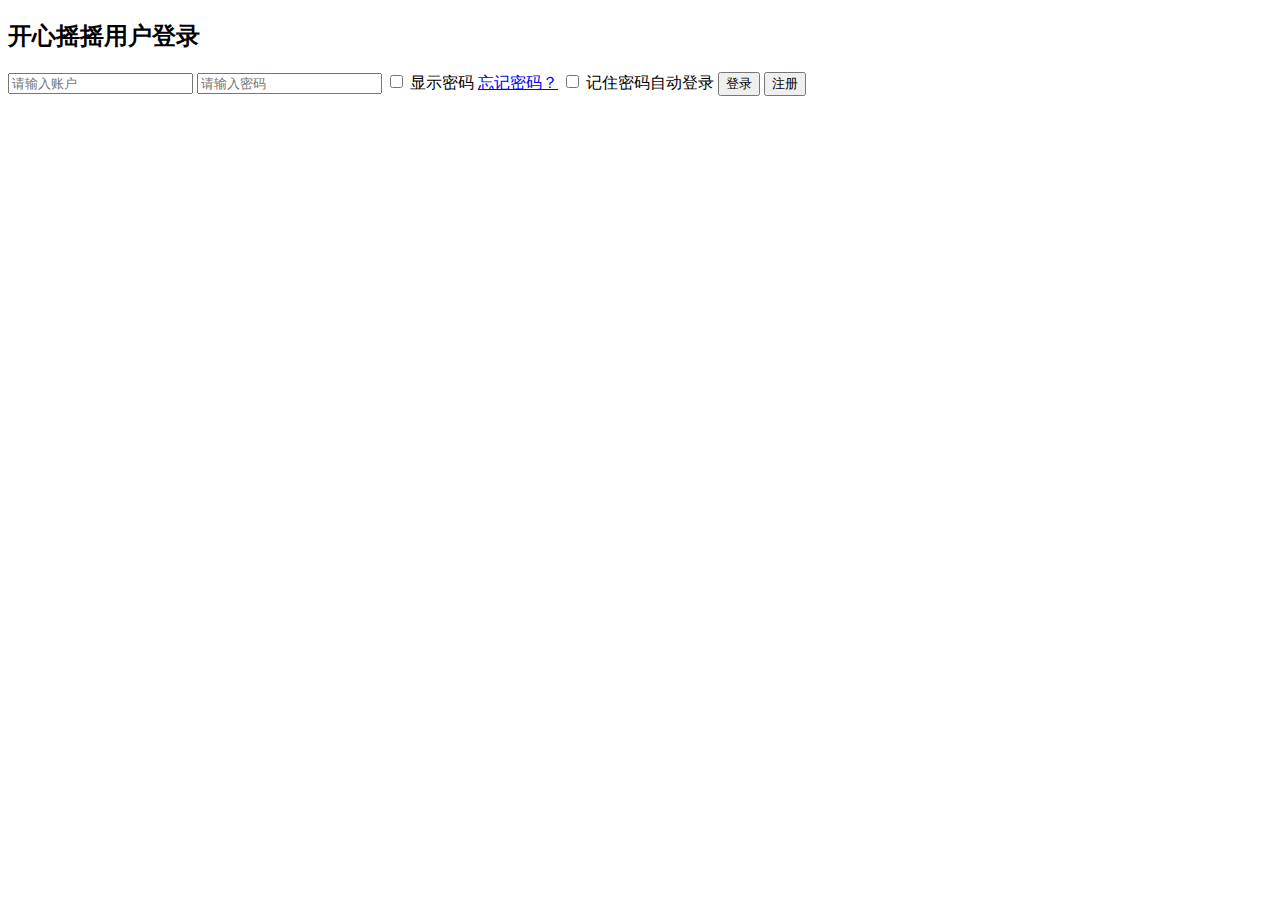
==== zouxiuwangwebApp/login.html @ 7c65e8da "second change login.js register.js login.html register.html" ====
<!DOCTYPE html>
<html lang="en">
<head>
    <meta charset="UTF-8">
    <meta name="viewport" content="width=device-width,initial-scale=1.0,user-scalable=no"/>
    <title>登陆</title>
    <link rel="stylesheet" href="css/login.css">
    <script src="js/jquery-2.1.1.min.js"></script>
    <script src="js/login.js"></script>
</head>
<body>
        <div class="box">
            <div class="head">
                <h2>开心摇摇用户登录</h2>
            </div>
            <div class="content">
                <input type="text" placeholder="请输入账户" class="input1">
                <input type="password" placeholder="请输入密码"  class="input2">
                <label class="checkbox">
                    <input type="checkbox" value="">
                    显示密码  <a href="#">忘记密码？</a>
                </label>
                <label class="checkbox">
                    <input type="checkbox" value="">
                    记住密码自动登录
                </label>
                <button class="btn1" type="button">登录</button>
                <button class="btn2" type="button">注册</button>    
            </div>
        </div>
</body>
</html>
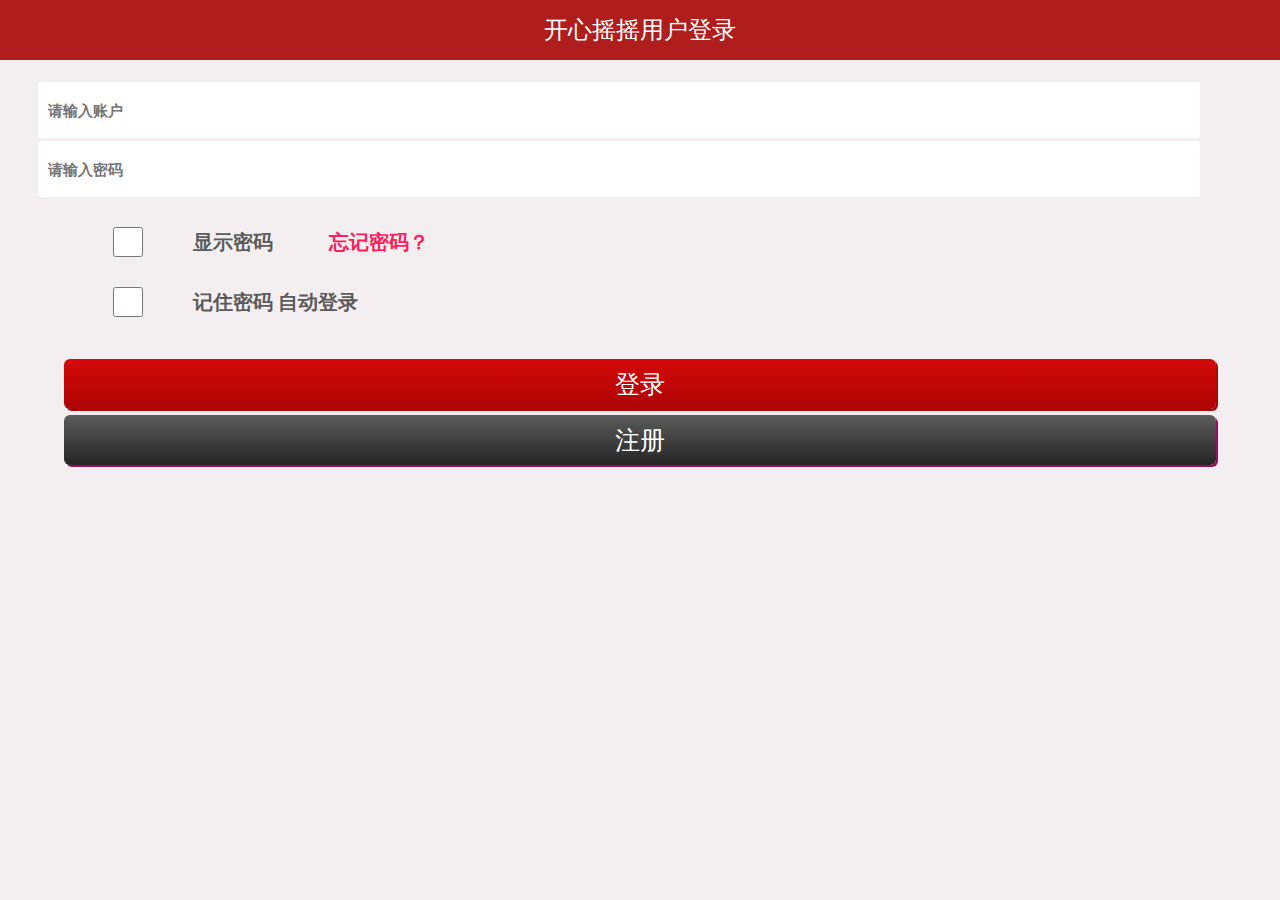
==== commit 750151b7: "zhouliugenggai" ====
--- a/zouxiuwangwebApp/login.html
+++ b/zouxiuwangwebApp/login.html
@@ -16,14 +16,15 @@
             <div class="content">
                 <input type="text" placeholder="请输入账户" class="input1">
                 <input type="password" placeholder="请输入密码"  class="input2">
-                <label class="checkbox">
-                    <input type="checkbox" value="">
+                <div class="checkbox">
+                    <div class="result"></div>
+                    <input type="checkbox" value="" class="show">
                     显示密码  <a href="#">忘记密码？</a>
-                </label>
-                <label class="checkbox">
-                    <input type="checkbox" value="">
-                    记住密码自动登录
-                </label>
+                </div>
+                <div class="checkbox check2">
+                    <input type="checkbox" value="" class="remember">
+                    记住密码 自动登录
+                </div>
                 <button class="btn1" type="button">登录</button>
                 <button class="btn2" type="button">注册</button>    
             </div>
--- a/zouxiuwangwebApp/css/login.css
+++ b/zouxiuwangwebApp/css/login.css
@@ -0,0 +1,136 @@
+* {
+  margin: 0px;
+  padding: 0px;
+}
+html,
+body {
+  height: 100%;
+  background-color: #f3eff0;
+}
+.box {
+  width: 100%;
+  font-family: "Helvetica Neue", Helvetica, Arial, sans-serif;
+}
+.head {
+  box-sizing: border-box;
+  width: 100%;
+  color: white;
+  font-size: 16px;
+  height: 60px;
+  background-color: rgba(169, 5, 6, 0.9);
+  text-align: center;
+  line-height: 60px;
+}
+.head h2 {
+  font-weight: 500;
+}
+.content {
+  width: 100%;
+  box-sizing: border-box;
+}
+.content .result {
+  height: 30px;
+  width: 60%;
+  margin-left: 5%;
+  color: red;
+  font-size: 14px;
+}
+.content .check2 {
+  margin-top: 30px;
+}
+.inputUser {
+  display: block;
+  width: 90%;
+  height: 56px;
+  border-radius: 3px;
+  border: none;
+  font-size: 15px;
+  background-color: #ffffff;
+  padding-left: 10px;
+  margin-left: 3%;
+  box-sizing: content-box;
+  font-weight: bold;
+}
+.input1 {
+  margin-top: 22px;
+  margin-bottom: 3px;
+  display: block;
+  width: 90%;
+  height: 56px;
+  border-radius: 3px;
+  border: none;
+  font-size: 15px;
+  background-color: #ffffff;
+  padding-left: 10px;
+  margin-left: 3%;
+  box-sizing: content-box;
+  font-weight: bold;
+}
+.input2 {
+  display: block;
+  width: 90%;
+  height: 56px;
+  border-radius: 3px;
+  border: none;
+  font-size: 15px;
+  background-color: #ffffff;
+  padding-left: 10px;
+  margin-left: 3%;
+  box-sizing: content-box;
+  font-weight: bold;
+}
+.checkbox {
+  display: block;
+  width: 100%;
+  font-size: 20px;
+  color: #5b5b5b;
+  font-weight: bold;
+  line-height: 30px;
+}
+.checkbox input[type="checkbox"] {
+  display: inline-block;
+  width: 10%;
+  height: 30px;
+  vertical-align: top;
+  margin-left: 5%;
+  margin-right: -5px;
+  color: #89ce33;
+}
+.checkbox a {
+  text-decoration: none;
+  color: #fe1c5b;
+  margin-left: 4%;
+}
+.btn1 {
+  background: linear-gradient(180deg, #d5090a 0%, #ad0505 100%);
+  margin-top: 42px;
+  box-shadow: 2px 2px 0 #a90506;
+  width: 90%;
+  height: 50px;
+  color: white;
+  font-size: 25px;
+  margin-left: 5%;
+  border-radius: 6px;
+  border: none;
+}
+.btn2 {
+  background: linear-gradient(180deg, #5c5c5c 0%, #252525 100%);
+  margin-top: 6px;
+  box-shadow: 2px 2px 0px #a10b62;
+  width: 90%;
+  height: 50px;
+  color: white;
+  font-size: 25px;
+  margin-left: 5%;
+  border-radius: 6px;
+  border: none;
+}
+.btnA {
+  width: 90%;
+  height: 50px;
+  color: white;
+  font-size: 25px;
+  margin-left: 5%;
+  border-radius: 6px;
+  border: none;
+}
